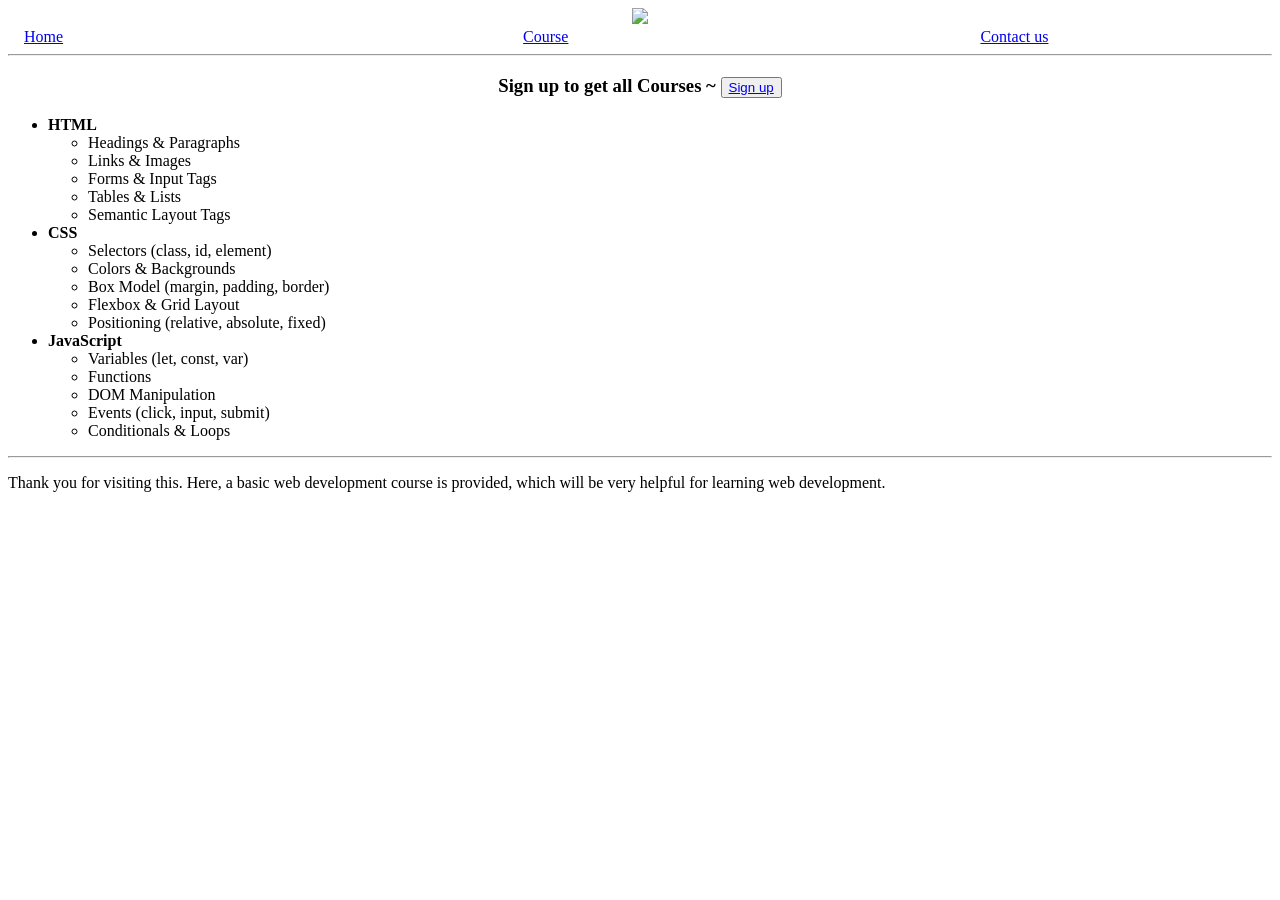
==== index.html @ 2442119e "for students" ====
<!DOCTYPE html>
<html lang="en">

<head>
    <meta charset="UTF-8">
    <meta name="viewport" content="width=device-width, initial-scale=1.0">
    <title>Web Development Course</title>
</head>

<body>
    <header>

        <nav>
            <center><img
                    src="https://thumbs.dreamstime.com/b/web-development-vector-icon-symbol-creative-sign-seo-icons-collection-filled-flat-illustration-computer-mobile-logo-155906362.jpg"
                    height="68"></img></center>
            &nbsp;&nbsp;&nbsp;
            <a href="index.html">Home</a>
            &nbsp;&nbsp;&nbsp;
            &nbsp;&nbsp;&nbsp;
            &nbsp;&nbsp;&nbsp;
            &nbsp;&nbsp;&nbsp;
            &nbsp;&nbsp;&nbsp;
            &nbsp;&nbsp;&nbsp;
            &nbsp;&nbsp;&nbsp;
            &nbsp;&nbsp;&nbsp;
            &nbsp;&nbsp;&nbsp;
            &nbsp;&nbsp;&nbsp;
            &nbsp;&nbsp;&nbsp;
            &nbsp;&nbsp;&nbsp;
            &nbsp;&nbsp;&nbsp;
            &nbsp;&nbsp;&nbsp;
            &nbsp;&nbsp;&nbsp;
            &nbsp;&nbsp;&nbsp;
            &nbsp;&nbsp;&nbsp;
            &nbsp;&nbsp;&nbsp;
            &nbsp;&nbsp;&nbsp;
            &nbsp;&nbsp;&nbsp;
            &nbsp;&nbsp;&nbsp;
            &nbsp;&nbsp;&nbsp;
            &nbsp;&nbsp;&nbsp;
            &nbsp;&nbsp;&nbsp;
            &nbsp;&nbsp;&nbsp;
            &nbsp;&nbsp;&nbsp;
            &nbsp;&nbsp;&nbsp;
            &nbsp;&nbsp;&nbsp;
            &nbsp;
            <a href="coursee.html">Course</a>
            &nbsp;&nbsp;&nbsp;
            &nbsp;&nbsp;&nbsp;
            &nbsp;&nbsp;&nbsp;
            &nbsp;&nbsp;&nbsp;
            &nbsp;&nbsp;&nbsp;
            &nbsp;&nbsp;&nbsp;
            &nbsp;&nbsp;&nbsp;
            &nbsp;&nbsp;&nbsp;
            &nbsp;&nbsp;&nbsp;
            &nbsp;&nbsp;&nbsp;
            &nbsp;&nbsp;&nbsp;
            &nbsp;&nbsp;&nbsp;
            &nbsp;&nbsp;&nbsp;
            &nbsp;&nbsp;&nbsp;
            &nbsp;&nbsp;&nbsp;
            &nbsp;&nbsp;&nbsp;
            &nbsp;&nbsp;&nbsp;
            &nbsp;&nbsp;&nbsp;
            &nbsp;&nbsp;&nbsp;
            &nbsp;&nbsp;&nbsp;
            &nbsp;&nbsp;&nbsp;
            &nbsp;&nbsp;&nbsp;
            &nbsp;&nbsp;&nbsp;
            &nbsp;&nbsp;&nbsp;
            &nbsp;&nbsp;&nbsp;
            &nbsp;
            <a href="contactt.html">Contact us</a>
            <!-- <hr> -->
        </nav>
    </header>
    <hr>


    <main>

        <center>
            <h3>Sign up to get all Courses ~ <button><a href="form.html">Sign up</a></button></h3>
        </center>


        <!-- <table border="2">
            <caption><em>The important topics that have been covered.</em></caption>
            <tr>
                <th>HTML</th>
                <th>CSS</th>
                <th>JavaScript</th>
            </tr>


            <tr>
                <td>&nbsp;&nbsp;All important tags, example: hr,h1-h6&nbsp;&nbsp;</td>
                <td>&nbsp;&nbsp;jgsnjgkndjgdng&nbsp;&nbsp;</td>
                <td>&nbsp;&nbsp;jr493579275&nbsp;&nbsp;</td>
            </tr>

            <tr>
                <td>&nbsp;&nbsp;All important tags, example: hr,h1-h6&nbsp;&nbsp;</td>
                <td>&nbsp;&nbsp;jgsnjgkndjgdng&nbsp;&nbsp;</td>
                <td>&nbsp;&nbsp;jr493579275&nbsp;&nbsp;</td>
            </tr>


            <tr>
                <td>&nbsp;&nbsp;All important tags, example: hr,h1-h6&nbsp;&nbsp;</td>
                <td>&nbsp;&nbsp;jgsnjgkndjgdng&nbsp;&nbsp;</td>
                <td>&nbsp;&nbsp;jr493579275&nbsp;&nbsp;</td>
            </tr>

        </table>
 -->


        <ul>
            <li><b>HTML</b>
                <ul>
                    <li>Headings & Paragraphs</li>
                    <li>Links & Images</li>
                    <li>Forms & Input Tags</li>
                    <li>Tables & Lists</li>
                    <li>Semantic Layout Tags</li>
                </ul>
            </li>

            <li><b>CSS</b>
                <ul>
                    <li>Selectors (class, id, element)</li>
                    <li>Colors & Backgrounds</li>
                    <li>Box Model (margin, padding, border)</li>
                    <li>Flexbox & Grid Layout</li>
                    <li>Positioning (relative, absolute, fixed)</li>
                </ul>
            </li>

            <li><b>JavaScript</b>
                <ul>
                    <li>Variables (let, const, var)</li>
                    <li>Functions</li>
                    <li>DOM Manipulation</li>
                    <li>Events (click, input, submit)</li>
                    <li>Conditionals & Loops</li>
                </ul>
            </li>
        </ul>



    </main>
    <hr>
    <footer>
        <p>
            Thank you for visiting this. Here, a basic web development course is provided, which will be very helpful
            for learning web development.
        </p>
    </footer>
    <br>
    <br>
    <br>
    <br>

</body>

</html>



























































</main>

</body>

</html>
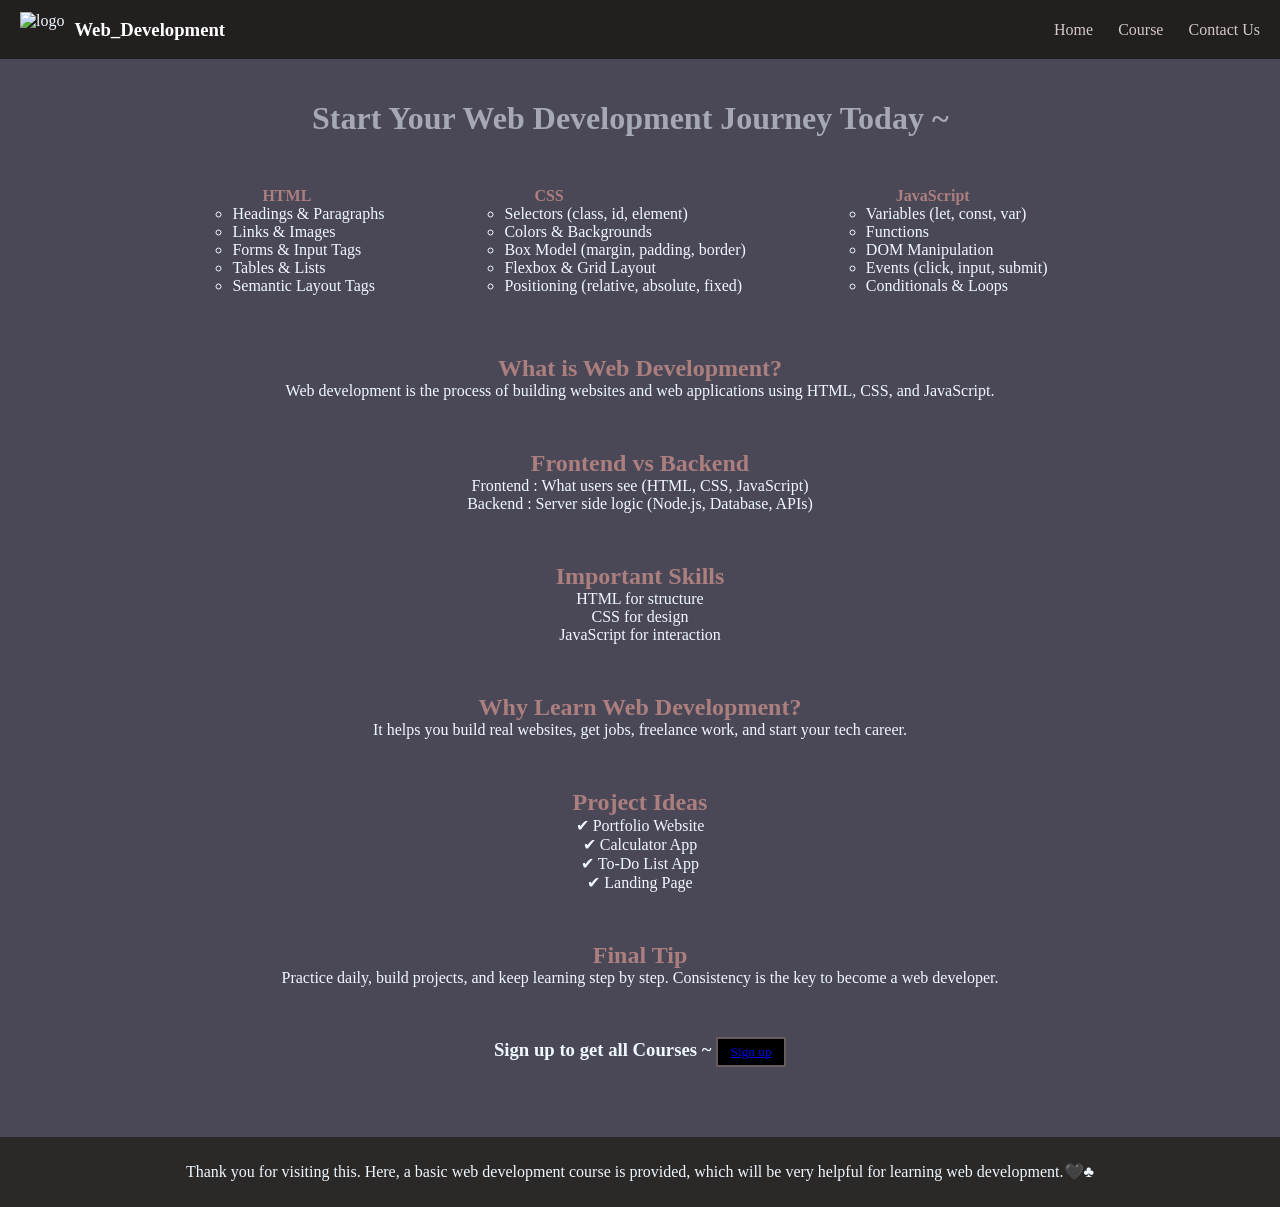
==== commit 817addbe: "add css file" ====
--- a/index.html
+++ b/index.html
@@ -5,121 +5,53 @@
     <meta charset="UTF-8">
     <meta name="viewport" content="width=device-width, initial-scale=1.0">
     <title>Web Development Course</title>
+    <link rel="stylesheet" href="style.css">
 </head>
 
+
+<script>
+    function toggleMenu() {
+        document.getElementById("menu").classList.toggle("show");
+    }
+</script>
+
 <body>
+
     <header>
 
-        <nav>
-            <center><img
-                    src="https://thumbs.dreamstime.com/b/web-development-vector-icon-symbol-creative-sign-seo-icons-collection-filled-flat-illustration-computer-mobile-logo-155906362.jpg"
-                    height="68"></img></center>
-            &nbsp;&nbsp;&nbsp;
-            <a href="index.html">Home</a>
-            &nbsp;&nbsp;&nbsp;
-            &nbsp;&nbsp;&nbsp;
-            &nbsp;&nbsp;&nbsp;
-            &nbsp;&nbsp;&nbsp;
-            &nbsp;&nbsp;&nbsp;
-            &nbsp;&nbsp;&nbsp;
-            &nbsp;&nbsp;&nbsp;
-            &nbsp;&nbsp;&nbsp;
-            &nbsp;&nbsp;&nbsp;
-            &nbsp;&nbsp;&nbsp;
-            &nbsp;&nbsp;&nbsp;
-            &nbsp;&nbsp;&nbsp;
-            &nbsp;&nbsp;&nbsp;
-            &nbsp;&nbsp;&nbsp;
-            &nbsp;&nbsp;&nbsp;
-            &nbsp;&nbsp;&nbsp;
-            &nbsp;&nbsp;&nbsp;
-            &nbsp;&nbsp;&nbsp;
-            &nbsp;&nbsp;&nbsp;
-            &nbsp;&nbsp;&nbsp;
-            &nbsp;&nbsp;&nbsp;
-            &nbsp;&nbsp;&nbsp;
-            &nbsp;&nbsp;&nbsp;
-            &nbsp;&nbsp;&nbsp;
-            &nbsp;&nbsp;&nbsp;
-            &nbsp;&nbsp;&nbsp;
-            &nbsp;&nbsp;&nbsp;
-            &nbsp;&nbsp;&nbsp;
-            &nbsp;
-            <a href="coursee.html">Course</a>
-            &nbsp;&nbsp;&nbsp;
-            &nbsp;&nbsp;&nbsp;
-            &nbsp;&nbsp;&nbsp;
-            &nbsp;&nbsp;&nbsp;
-            &nbsp;&nbsp;&nbsp;
-            &nbsp;&nbsp;&nbsp;
-            &nbsp;&nbsp;&nbsp;
-            &nbsp;&nbsp;&nbsp;
-            &nbsp;&nbsp;&nbsp;
-            &nbsp;&nbsp;&nbsp;
-            &nbsp;&nbsp;&nbsp;
-            &nbsp;&nbsp;&nbsp;
-            &nbsp;&nbsp;&nbsp;
-            &nbsp;&nbsp;&nbsp;
-            &nbsp;&nbsp;&nbsp;
-            &nbsp;&nbsp;&nbsp;
-            &nbsp;&nbsp;&nbsp;
-            &nbsp;&nbsp;&nbsp;
-            &nbsp;&nbsp;&nbsp;
-            &nbsp;&nbsp;&nbsp;
-            &nbsp;&nbsp;&nbsp;
-            &nbsp;&nbsp;&nbsp;
-            &nbsp;&nbsp;&nbsp;
-            &nbsp;&nbsp;&nbsp;
-            &nbsp;&nbsp;&nbsp;
-            &nbsp;
-            <a href="contactt.html">Contact us</a>
-            <!-- <hr> -->
+        <nav class="navbar">
+
+            <div id="too">
+                <img src="https://cdn.creativefabrica.com/2022/10/08/Web-Development-icon-Graphics-40763454-1.jpg"
+                    alt="logo">
+                <h3>Web_Development</h3>
+            </div>
+
+            <div class="menu-icon" onclick="toggleMenu()">
+                ☰
+            </div>
+
+            <div class="ele" id="menu">
+                <a href="index.html">Home</a>
+                <a href="coursee.html">Course</a>
+                <a href="contactt.html">Contact Us</a>
+            </div>
+
         </nav>
+
     </header>
-    <hr>
 
 
     <main>
 
-        <center>
-            <h3>Sign up to get all Courses ~ <button><a href="form.html">Sign up</a></button></h3>
-        </center>
+
+        <h1 class="typing">Start Your Web Development Journey Today ~</h1>
 
 
-        <!-- <table border="2">
-            <caption><em>The important topics that have been covered.</em></caption>
-            <tr>
-                <th>HTML</th>
-                <th>CSS</th>
-                <th>JavaScript</th>
-            </tr>
+        <ul class="cont3">
 
+            <li class="one"><b>HTML</b>
 
-            <tr>
-                <td>&nbsp;&nbsp;All important tags, example: hr,h1-h6&nbsp;&nbsp;</td>
-                <td>&nbsp;&nbsp;jgsnjgkndjgdng&nbsp;&nbsp;</td>
-                <td>&nbsp;&nbsp;jr493579275&nbsp;&nbsp;</td>
-            </tr>
-
-            <tr>
-                <td>&nbsp;&nbsp;All important tags, example: hr,h1-h6&nbsp;&nbsp;</td>
-                <td>&nbsp;&nbsp;jgsnjgkndjgdng&nbsp;&nbsp;</td>
-                <td>&nbsp;&nbsp;jr493579275&nbsp;&nbsp;</td>
-            </tr>
-
-
-            <tr>
-                <td>&nbsp;&nbsp;All important tags, example: hr,h1-h6&nbsp;&nbsp;</td>
-                <td>&nbsp;&nbsp;jgsnjgkndjgdng&nbsp;&nbsp;</td>
-                <td>&nbsp;&nbsp;jr493579275&nbsp;&nbsp;</td>
-            </tr>
-
-        </table>
- -->
-
-
-        <ul>
-            <li><b>HTML</b>
                 <ul>
                     <li>Headings & Paragraphs</li>
                     <li>Links & Images</li>
@@ -127,9 +59,13 @@
                     <li>Tables & Lists</li>
                     <li>Semantic Layout Tags</li>
                 </ul>
+
             </li>
 
-            <li><b>CSS</b>
+
+
+            <li class="two"><b>CSS</b>
+
                 <ul>
                     <li>Selectors (class, id, element)</li>
                     <li>Colors & Backgrounds</li>
@@ -137,9 +73,13 @@
                     <li>Flexbox & Grid Layout</li>
                     <li>Positioning (relative, absolute, fixed)</li>
                 </ul>
+
             </li>
 
-            <li><b>JavaScript</b>
+
+
+            <li class="three"><b>JavaScript</b>
+
                 <ul>
                     <li>Variables (let, const, var)</li>
                     <li>Functions</li>
@@ -147,87 +87,86 @@
                     <li>Events (click, input, submit)</li>
                     <li>Conditionals & Loops</li>
                 </ul>
+
             </li>
+
         </ul>
 
 
 
-    </main>
-    <hr>
-    <footer>
-        <p>
-            Thank you for visiting this. Here, a basic web development course is provided, which will be very helpful
-            for learning web development.
-        </p>
-    </footer>
-    <br>
-    <br>
-    <br>
-    <br>
-
-</body>
-
-</html>
+        <div class="paglu">
+            <h2>What is Web Development?</h2>
+            <p>Web development is the process of building websites and web applications using HTML, CSS, and
+                JavaScript.
+            </p>
+        </div>
 
 
 
 
+        <div class="paglu">
+            <h2>Frontend vs Backend</h2>
+            <p>Frontend : What users see (HTML, CSS, JavaScript)</p>
+            <p>Backend : Server side logic (Node.js, Database, APIs)</p>
+        </div>
+
+
+        <div class="paglu">
+            <h2>Important Skills</h2>
+            <p>HTML for structure</p>
+            <p>CSS for design</p>
+            <p>JavaScript for interaction</p>
+        </div>
+
+
+
+        <div class="paglu">
+            <h2>Why Learn Web Development?</h2>
+            <p>It helps you build real websites, get jobs, freelance work, and start your tech career.</p>
+        </div>
+
+
+        <div class="paglu">
+            <h2>Project Ideas</h2>
+            <p>✔ Portfolio Website</p>
+            <p>✔ Calculator App</p>
+            <p>✔ To-Do List App</p>
+            <p>✔ Landing Page</p>
+        </div>
+
+
+        <div class="paglu">
+            <h2>Final Tip</h2>
+            <p>Practice daily, build projects, and keep learning step by step. Consistency is the key to become a
+                web
+                developer.</p>
+        </div>
+
+
+        <div class="cont2">
+
+            <h3>Sign up to get all Courses ~
+                <button>
+                    <a href="form.html">Sign up</a>
+                </button>
+            </h3>
+
+        </div>
 
 
 
 
+    </main>
 
 
 
+    <footer>
+        <p>
+            Thank you for visiting this. Here, a basic web development course is provided, which will be very helpful
+            for learning web development.🖤♣️
+        </p>
+    </footer>
 
-
-
-
-
-
-
-
-
-
-
-
-
-
-
-
-
-
-
-
-
-
-
-
-
-
-
-
-
-
-
-
-
-
-
-
-
-
-
-
-
-
-
-
-
-
-
-
-</main>
 
 </body>
 
--- a/style.css
+++ b/style.css
@@ -0,0 +1,246 @@
+*{
+    margin:0;
+    padding:0;
+    box-sizing: border-box;
+    font-family:'Gill Sans MT';
+}
+
+body{
+    background-color: rgb(74, 72, 87);
+    color: aliceblue;
+    padding-top: 100px;
+    overflow-x: hidden;
+    font-family: Arial, sans-serif;
+}
+
+/* NAVBAR */
+.navbar{
+    background-color: rgb(34,31,31);
+    display:flex;
+    justify-content:space-between;
+    align-items:center;
+    padding:12px 20px;
+    position:fixed;
+    top:0;
+    left:0;
+    width:100%;
+    z-index:1000;
+}
+
+/* LOGO */
+#too{
+    display:flex;
+    align-items:center;
+    gap:10px;
+}
+
+#too img{
+    height:35px;
+}
+
+
+#too h3{
+    color:white;
+}
+
+
+/* LINKS */
+.ele{
+    display:flex;
+    gap:25px;
+}
+
+.ele a{
+    text-decoration:none;
+    color:rgb(212,200,200);
+}
+
+/* MENU ICON */
+.menu-icon{
+    display:none;
+    font-size:30px;
+    color:white;
+    cursor:pointer;
+}
+
+/* TYPO ANIMATION */
+.typing{
+    display:block;
+    width:41ch;
+    margin:0 auto;
+    overflow:hidden;
+    white-space:nowrap;
+    animation: typing 5s steps(41,end) infinite;
+    margin-bottom:40px;
+}
+
+h1{
+    color:rgb(166, 169, 180);
+}
+
+
+@keyframes typing{
+    0%{width:0;}
+    40%{width:41ch;}
+    60%{width:41ch;}
+    100%{width:0;}
+}
+
+/* CONTENT */
+.cont3{
+    display:flex;
+    justify-content:center;
+    align-items:flex-start;
+    gap:100px;
+    list-style:none;
+    padding:0;
+}
+
+.one,
+.two,
+.three{
+    margin:10px;
+}
+
+
+h2{
+    color: rgb(172, 127, 127);
+}
+
+
+b{
+    padding:30px;
+    padding-bottom: 50px;
+    color: rgb(172, 127, 127);
+}
+
+.paglu{
+    margin:50px;
+    text-align:center;
+}
+
+.cont2{
+    text-align:center;
+    margin:40px 0 70px;
+}
+
+button{
+    background:rgb(0, 0, 0);
+    height:30px;
+    width:70px;
+    border:2px solid rgb(104, 91, 91);
+}
+
+
+footer{
+    background-color: rgb(43, 40, 40);
+    padding:20px;
+    line-height: 30px;
+    text-align: center;
+}
+
+
+/* Responsive */
+
+@media (max-width: 1024px){
+
+    body{
+        padding-top:90px;
+    }
+
+    .cont3{
+        flex-wrap:wrap;
+        gap:20px;
+    }
+
+    .typing{
+        width:100%;
+        font-size:1.6rem;
+    }
+
+    .paglu{
+        margin:30px;
+    }
+}
+
+
+
+@media (max-width: 768px){
+
+    body{
+        padding-top:70px;
+    }
+
+    /* navbar */
+    .navbar{
+        padding:10px 15px;
+    }
+
+    /* hide links */
+     .ele{
+        display:none;
+        position:absolute;
+        top:60px;
+        right:10px;
+        background-color:rgb(34,31,31);
+        padding:15px;
+        border-radius:10px;
+        flex-direction:column;
+        gap:15px;
+        min-width:150px;
+    }
+
+
+    .ele.show{
+        display:flex;
+    }
+
+    /* show menu icon */
+    .menu-icon{
+        display:block;
+    }
+
+    /* course column */
+    .cont3{
+        flex-direction:column;
+        align-items:center;
+    }
+
+    .one,.two,.three{
+        margin:15px 0;
+    }
+
+    .typing{
+        width:100%;
+        font-size:1.2rem;
+        white-space:normal;
+        animation:none;
+        text-align:center;
+    }
+
+    h1{
+        font-size:1.3rem;
+    }
+}
+
+
+
+@media (max-width: 480px){
+
+    h1{
+        font-size:1.1rem;
+    }
+
+    .paglu{
+        margin:15px;
+        font-size:0.9rem;
+    }
+
+    #too img{
+        height:22px;
+    }
+
+    button{
+        width:90px;
+    }
+}
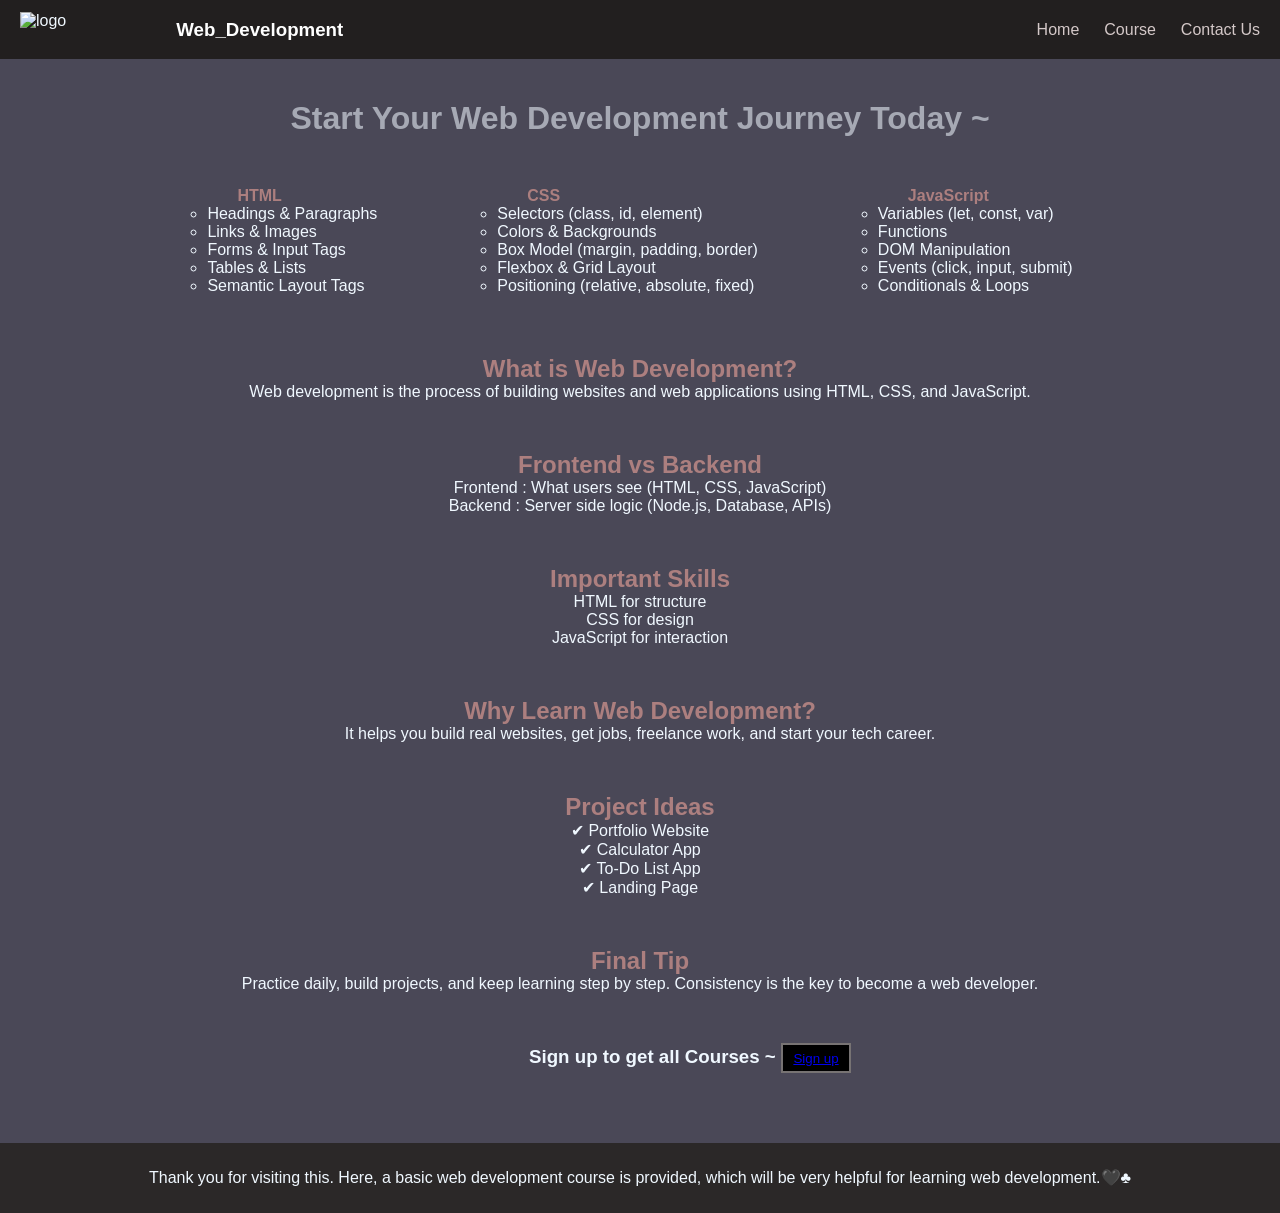
==== commit 2d027e9c: "add another" ====
--- a/index.html
+++ b/index.html
@@ -6,14 +6,15 @@
     <meta name="viewport" content="width=device-width, initial-scale=1.0">
     <title>Web Development Course</title>
     <link rel="stylesheet" href="style.css">
+
+    <script>
+        function toggleMenu() {
+            document.getElementById("menu").classList.toggle("show");
+        }
+    </script>
+
 </head>
 
-
-<script>
-    function toggleMenu() {
-        document.getElementById("menu").classList.toggle("show");
-    }
-</script>
 
 <body>
 
--- a/style.css
+++ b/style.css
@@ -1,21 +1,22 @@
+/* RESET */
 *{
     margin:0;
     padding:0;
-    box-sizing: border-box;
-    font-family:'Gill Sans MT';
-}
-
+    box-sizing:border-box;
+    font-family:'Gill Sans MT', Arial, sans-serif;
+}
+
+/* BODY */
 body{
-    background-color: rgb(74, 72, 87);
-    color: aliceblue;
-    padding-top: 100px;
-    overflow-x: hidden;
-    font-family: Arial, sans-serif;
+    background-color:rgb(74,72,87);
+    color:aliceblue;
+    padding-top:100px;
+    overflow-x:hidden;
 }
 
 /* NAVBAR */
 .navbar{
-    background-color: rgb(34,31,31);
+    background-color:rgb(34,31,31);
     display:flex;
     justify-content:space-between;
     align-items:center;
@@ -38,11 +39,9 @@
     height:35px;
 }
 
-
 #too h3{
     color:white;
 }
-
 
 /* LINKS */
 .ele{
@@ -63,27 +62,37 @@
     cursor:pointer;
 }
 
-/* TYPO ANIMATION */
+/* =========================
+   TYPO TYPEWRITER EFFECT
+========================= */
+
 .typing{
     display:block;
-    width:41ch;
-    margin:0 auto;
+    width:fit-content;
+    max-width:90%;
+    margin:0 auto 40px;
     overflow:hidden;
     white-space:nowrap;
-    animation: typing 5s steps(41,end) infinite;
-    margin-bottom:40px;
-}
-
-h1{
-    color:rgb(166, 169, 180);
-}
-
-
+    color:rgb(166,169,180);
+    border-right:2px solid white;
+    animation:typing 6s steps(40,end) infinite;
+    text-align:center;
+    border-right: none;
+}
+
+/* ANIMATION */
 @keyframes typing{
-    0%{width:0;}
-    40%{width:41ch;}
-    60%{width:41ch;}
-    100%{width:0;}
+    0%{
+        width:0;
+    }
+
+    50%{
+        width:100%;
+    }
+
+    100%{
+        width:0;
+    }
 }
 
 /* CONTENT */
@@ -93,25 +102,23 @@
     align-items:flex-start;
     gap:100px;
     list-style:none;
-    padding:0;
-}
-
-.one,
-.two,
-.three{
+}
+
+.one,.two,.three{
     margin:10px;
 }
 
+h1{
+    color:rgb(166,169,180);
+}
 
 h2{
-    color: rgb(172, 127, 127);
-}
-
+    color:rgb(172,127,127);
+}
 
 b{
+    color:rgb(172,127,127);
     padding:30px;
-    padding-bottom: 50px;
-    color: rgb(172, 127, 127);
 }
 
 .paglu{
@@ -125,24 +132,33 @@
 }
 
 button{
-    background:rgb(0, 0, 0);
+    background:black;
     height:30px;
     width:70px;
-    border:2px solid rgb(104, 91, 91);
-}
-
-
+    border:2px solid rgb(119, 115, 115);
+}
+
+button:hover{
+    transform: scale(1.14);
+    transition: 2s;
+}
+
+h3{
+    margin-left: 100px;
+}
 footer{
-    background-color: rgb(43, 40, 40);
+    background-color:rgb(43,40,40);
     padding:20px;
-    line-height: 30px;
-    text-align: center;
-}
-
-
-/* Responsive */
-
-@media (max-width: 1024px){
+    text-align:center;
+    line-height:30px;
+}
+
+/* =========================
+   RESPONSIVE DESIGN
+========================= */
+
+/* TABLET */
+@media (max-width:1024px){
 
     body{
         padding-top:90px;
@@ -154,8 +170,7 @@
     }
 
     .typing{
-        width:100%;
-        font-size:1.6rem;
+        font-size:1.5rem;
     }
 
     .paglu{
@@ -163,44 +178,38 @@
     }
 }
 
-
-
-@media (max-width: 768px){
+/* MOBILE */
+@media (max-width:768px){
 
     body{
         padding-top:70px;
     }
 
-    /* navbar */
     .navbar{
         padding:10px 15px;
     }
 
-    /* hide links */
-     .ele{
+    .menu-icon{
+        display:block;
+    }
+
+    .ele{
         display:none;
         position:absolute;
         top:60px;
         right:10px;
         background-color:rgb(34,31,31);
+        flex-direction:column;
         padding:15px;
         border-radius:10px;
-        flex-direction:column;
         gap:15px;
         min-width:150px;
     }
 
-
     .ele.show{
         display:flex;
     }
 
-    /* show menu icon */
-    .menu-icon{
-        display:block;
-    }
-
-    /* course column */
     .cont3{
         flex-direction:column;
         align-items:center;
@@ -211,10 +220,10 @@
     }
 
     .typing{
-        width:100%;
         font-size:1.2rem;
-        white-space:normal;
-        animation:none;
+        white-space:nowrap;
+        overflow:hidden;
+        margin:0 auto;
         text-align:center;
     }
 
@@ -223,12 +232,15 @@
     }
 }
 
-
-
-@media (max-width: 480px){
+/* SMALL MOBILE */
+@media (max-width:480px){
 
     h1{
         font-size:1.1rem;
+    }
+
+    .typing{
+        font-size:1rem;
     }
 
     .paglu{
